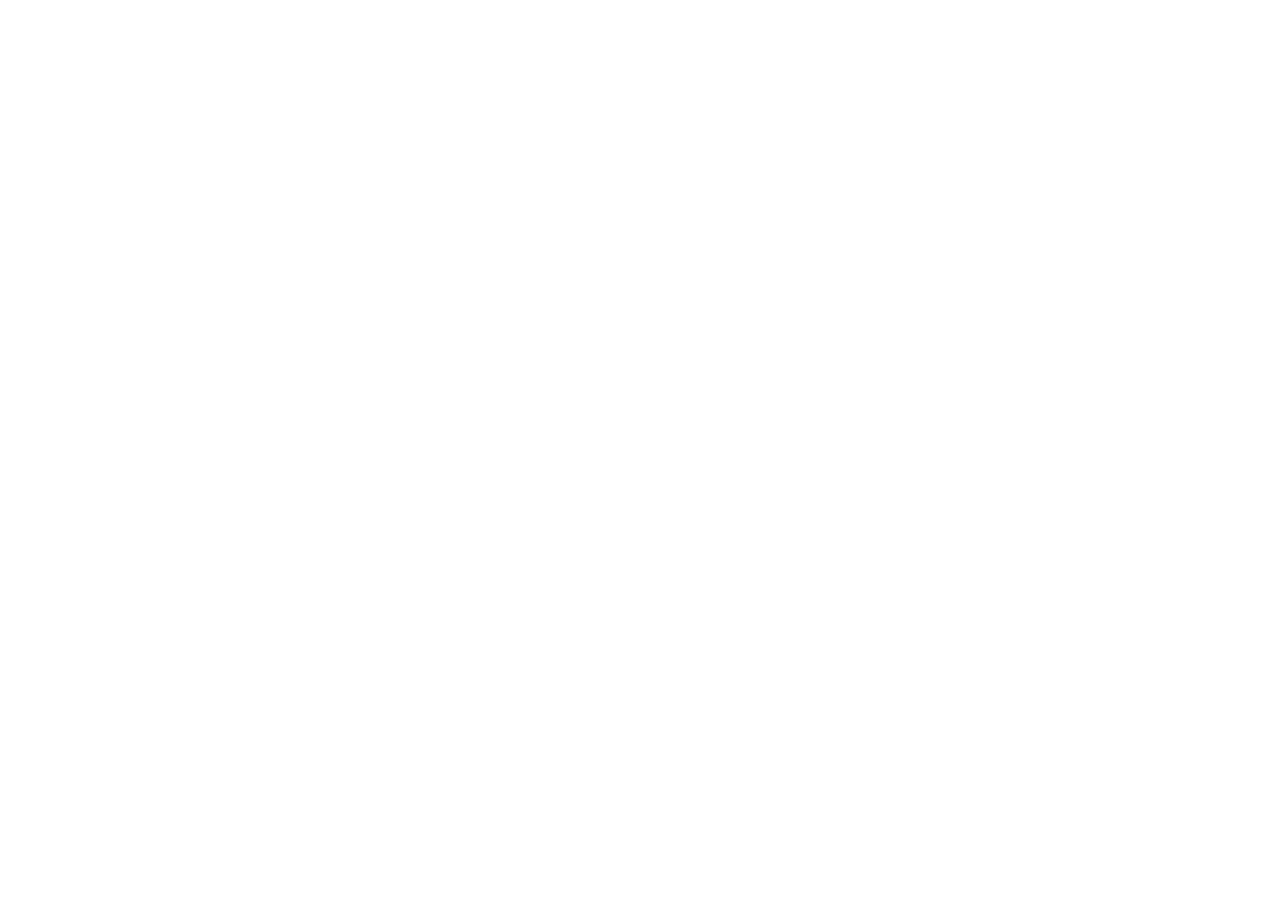
==== index.html @ 1c003bfb "html, css, js added" ====
<!DOCTYPE html>
<html>

<head>
  <meta charset="UTF-8">
  <meta name="viewport" content="width=device-width, initial-scale=1.0">
  <title>Canvas</title>
  <link rel="stylesheet" href="style.css">
</head>

<body>
  <canvas id="canvas"></canvas>

  <script src="script.js"></script>
</body>

</html>
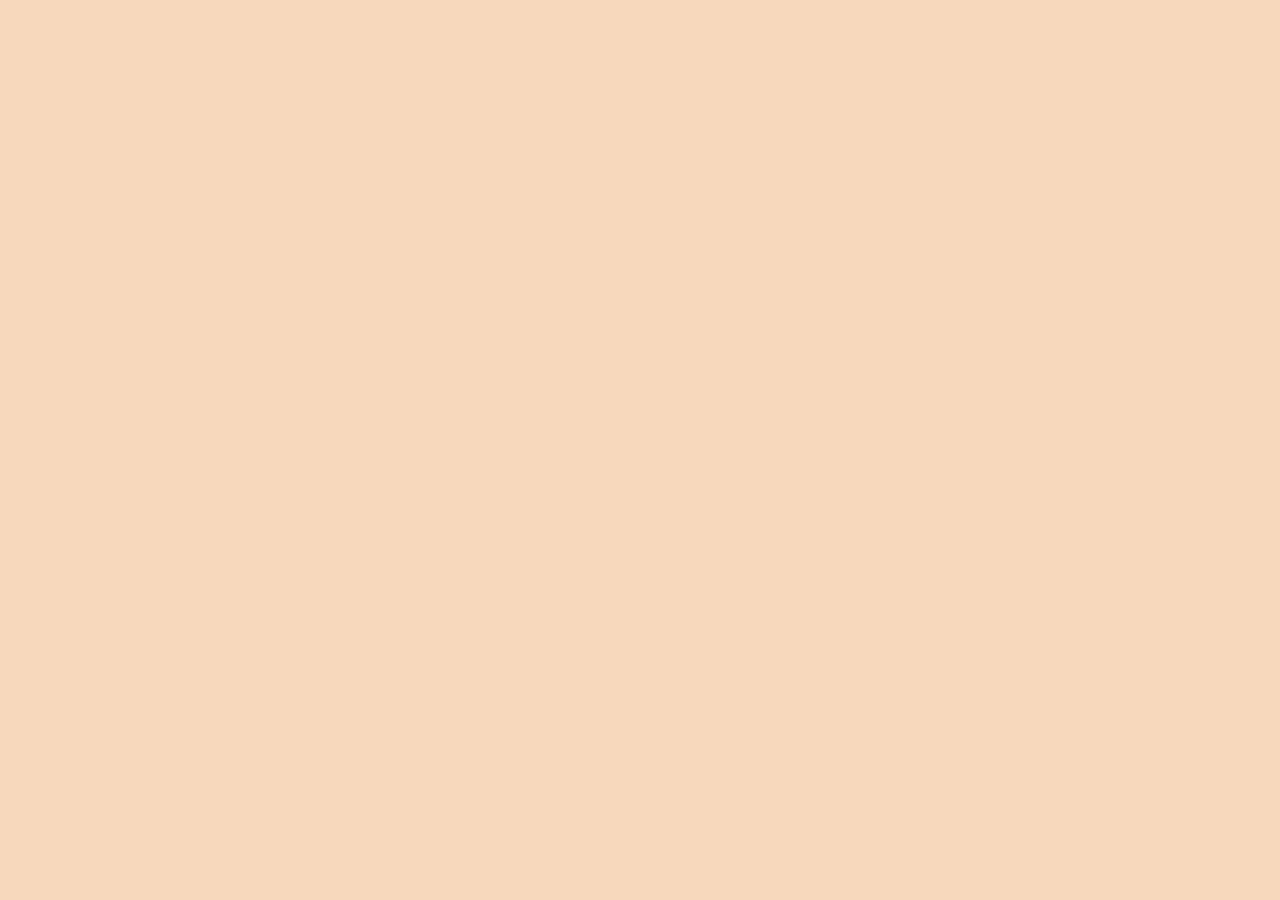
==== commit 828372d5: "ternanry operator,particles added" ====
--- a/index.html
+++ b/index.html
@@ -9,7 +9,7 @@
 </head>
 
 <body>
-  <canvas id="canvas"></canvas>
+  <canvas id="canvas1"></canvas>
 
   <script src="script.js"></script>
 </body>
--- a/style.css
+++ b/style.css
@@ -0,0 +1,8 @@
+canvas {
+  position:absolute;
+  background: rgb(247, 216, 188);
+  width: 100%;
+  height: 100%;
+  top: 0;
+  left: 0;
+}